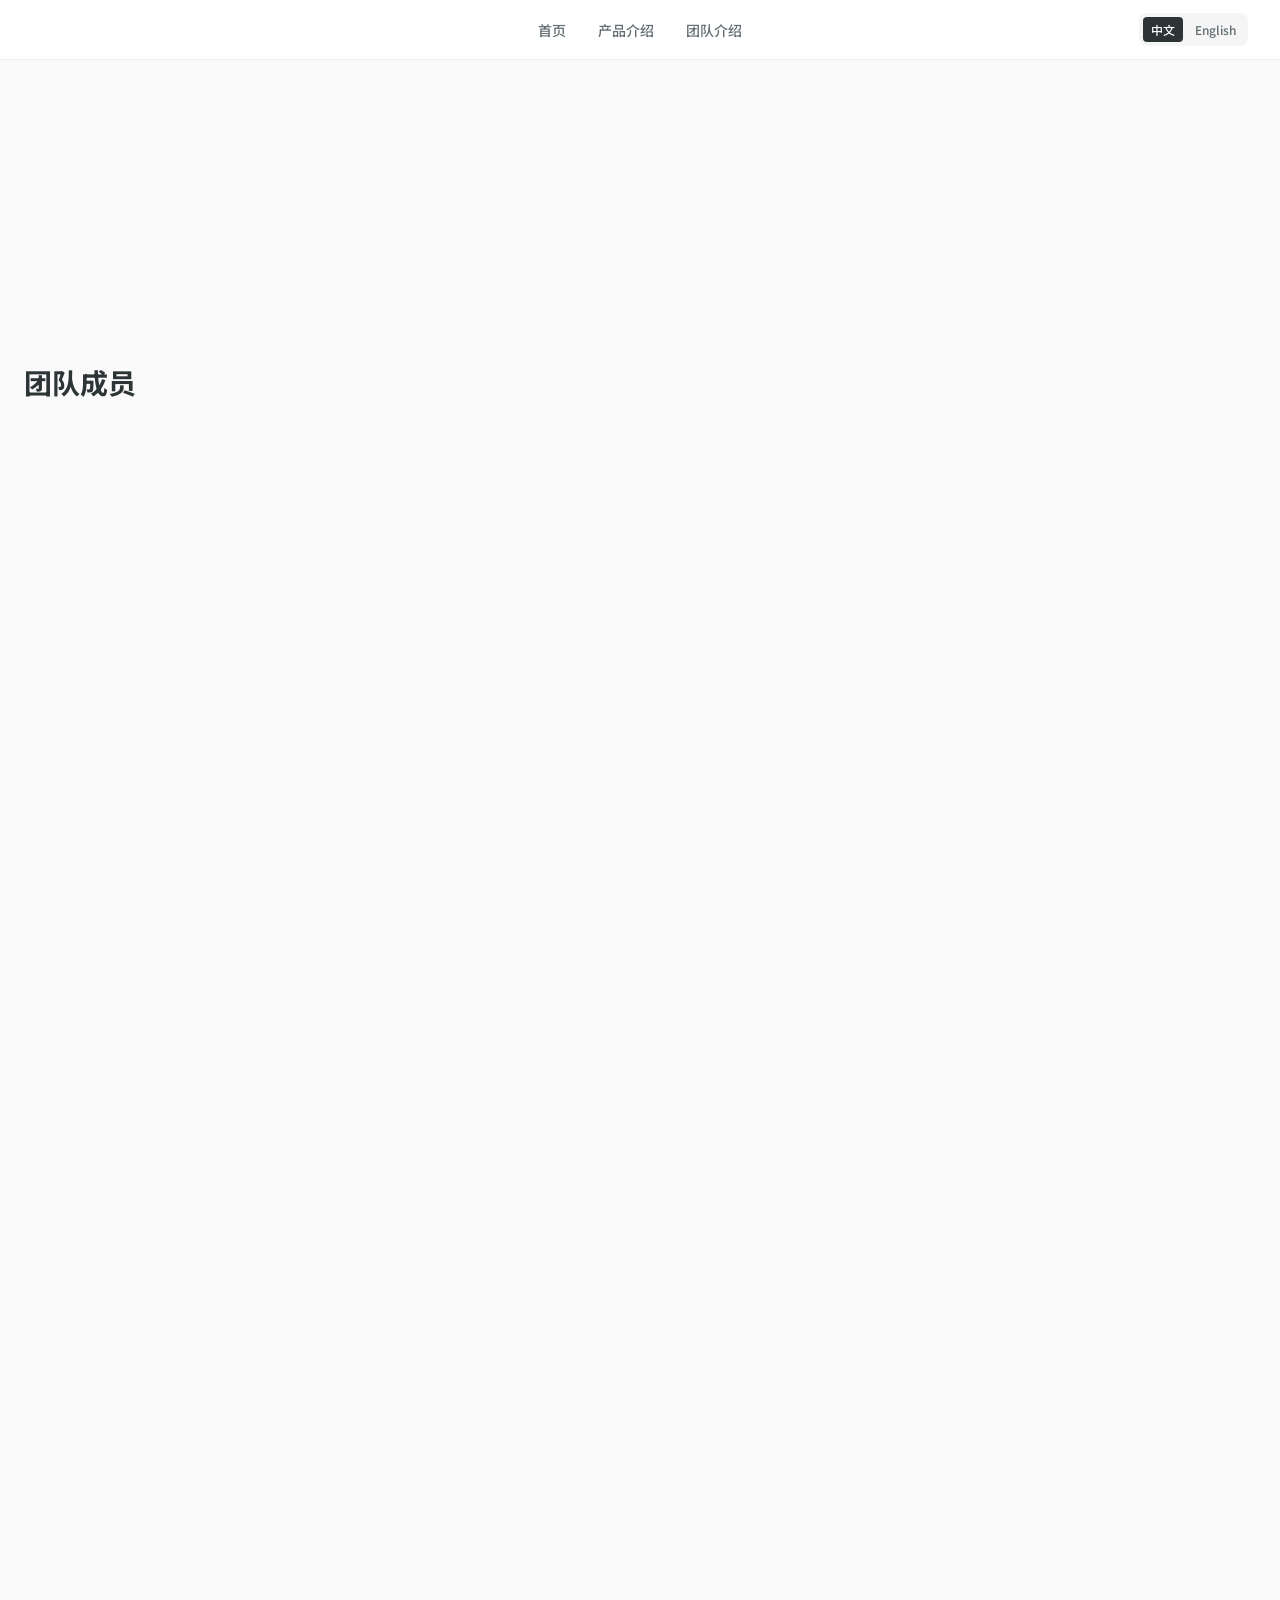
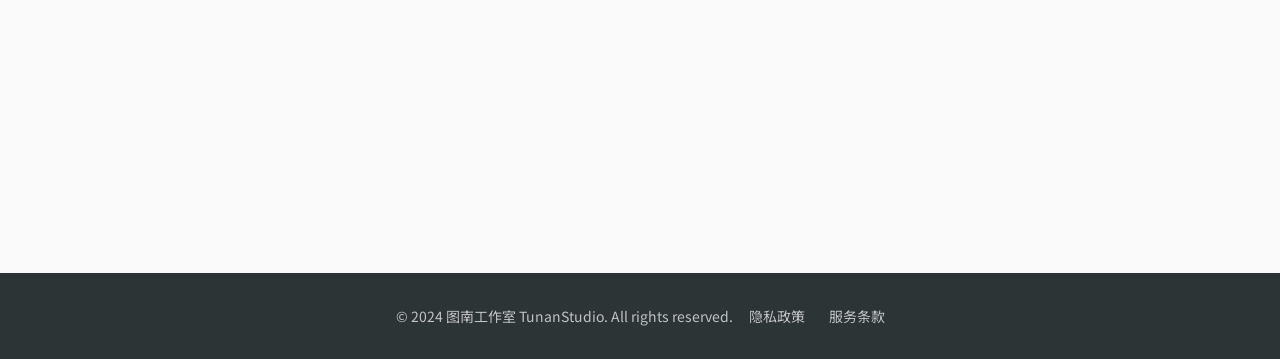
==== page/team.html @ 7c0b505c "团队介绍页面优化" ====
<!DOCTYPE html>
<html lang="zh-CN">
<head>
  <meta charset="UTF-8">
  <meta name="viewport" content="width=device-width, initial-scale=1.0">
  <meta name="description" content="图南工作室团队介绍 - 一群热爱游戏的开发者">
  <meta name="theme-color" content="#2D3436">
  
  <title>团队介绍 - 图南工作室</title>
  
  <link rel="preconnect" href="https://fonts.googleapis.com">
  <link rel="preconnect" href="https://fonts.gstatic.com" crossorigin>
  <link href="https://fonts.googleapis.com/css2?family=Noto+Sans+SC:wght@400;500;700&family=Inter:wght@400;500;700&display=swap" rel="stylesheet">
  
  <link rel="stylesheet" href="../css/styles.css">
  
  <script nomodule src="../js/bundle.min.js"></script>
</head>
<body>
  <a href="#main-content" class="skip-link">跳转到主要内容</a>
  
  <header class="navbar" role="banner">
    <nav class="navbar-container" role="navigation" aria-label="主导航">     
      <ul class="navbar-nav">
        <li><a href="/" class="nav-link" data-nav="home" data-i18n="nav.home">首页</a></li>
        <li><a href="/products" class="nav-link" data-nav="products" data-i18n="nav.products">产品介绍</a></li>
        <li><a href="/team" class="nav-link" data-nav="team" data-i18n="nav.team">团队介绍</a></li>
      </ul>
      
      <div class="navbar-actions">
        <div class="language-switcher" role="group" aria-label="语言切换">
          <button class="lang-btn active" data-lang="zh-CN" aria-label="切换到中文" aria-pressed="true">中文</button>
          <button class="lang-btn" data-lang="en" aria-label="Switch to English" aria-pressed="false">English</button>
        </div>
        
        <button class="mobile-menu-toggle" aria-label="打开菜单" aria-expanded="false" aria-controls="mobile-menu">
          <span class="menu-icon"></span>
        </button>
      </div>
    </nav>
    
    <div class="mobile-menu" id="mobile-menu" aria-hidden="true">
      <ul class="mobile-nav">
        <li><a href="/products" class="mobile-nav-link" data-nav="products" data-i18n="nav.products">产品介绍</a></li>
        <li><a href="/team" class="mobile-nav-link" data-nav="team" data-i18n="nav.team">团队介绍</a></li>
      </ul>
      <div class="mobile-lang-switcher">
        <button class="lang-btn active" data-lang="zh-CN">中文</button>
        <button class="lang-btn" data-lang="en">English</button>
      </div>
    </div>
  </header>

  <main id="main-content" role="main">
    <section class="page team-page">
      <div class="container">
        <div class="team-section-header" data-animate>
          <h1 class="team-section-title" data-i18n="team.sectionTitle">关于图南工作室</h1>
        </div>
        
        <section class="team-intro-section" data-animate>
          <p class="team-intro" data-i18n="team.intro">我们是一支充满热情的游戏开发团队...</p>
          <p class="team-vision" data-i18n="team.vision">我们的愿景是创造能够触动人心的游戏体验...</p>
        </section>
        
        <h1 class="team-members-title" data-i18n="team.membersTitle">团队成员</h1>
        
        <div class="team-grid">
          <article class="team-card" data-animate>
            <div class="member-avatar">
              <picture>
                <source srcset="../img/team/member-1@3x.webp 3x, ../img/team/member-1@2x.webp 2x, ../img/team/member-1.webp" type="image/webp">
                <img src="../img/team/member-1.jpg" alt="林轩" loading="lazy">
              </picture>
            </div>
            <div class="member-info">
              <h2 class="member-name">林轩</h2>
              <p class="member-role">创始人 & CEO</p>
              <p class="member-description">游戏行业资深制作人，曾任职于多家知名游戏公司</p>
            </div>
          </article>
          
          <article class="team-card" data-animate>
            <div class="member-avatar">
              <picture>
                <source srcset="../img/team/member-2@3x.webp 3x, ../img/team/member-2@2x.webp 2x, ../img/team/member-2.webp" type="image/webp">
                <img src="../img/team/member-2.jpg" alt="陈墨" loading="lazy">
              </picture>
            </div>
            <div class="member-info">
              <h2 class="member-name">陈墨</h2>
              <p class="member-role">创意总监</p>
              <p class="member-description">负责游戏世界观与视觉风格的整体把控</p>
            </div>
          </article>
          
          <article class="team-card" data-animate>
            <div class="member-avatar">
              <picture>
                <source srcset="../img/team/member-3@3x.webp 3x, ../img/team/member-3@2x.webp 2x, ../img/team/member-3.webp" type="image/webp">
                <img src="../img/team/member-3.jpg" alt="王磊" loading="lazy">
              </picture>
            </div>
            <div class="member-info">
              <h2 class="member-name">王磊</h2>
              <p class="member-role">技术总监</p>
              <p class="member-description">游戏引擎与性能优化专家</p>
            </div>
          </article>
          
          <article class="team-card" data-animate>
            <div class="member-avatar">
              <picture>
                <source srcset="../img/team/member-4@3x.webp 3x, ../img/team/member-4@2x.webp 2x, ../img/team/member-4.webp" type="image/webp">
                <img src="../img/team/member-4.jpg" alt="李雪" loading="lazy">
              </picture>
            </div>
            <div class="member-info">
              <h2 class="member-name">李雪</h2>
              <p class="member-role">美术总监</p>
              <p class="member-description">带领美术团队打造独特的视觉美学</p>
            </div>
          </article>
        </div>
      </div>
    </section>
  </main>

  <footer class="footer" role="contentinfo">
    <div class="container">
      <p class="footer-copyright" data-i18n="footer.copyright">© 2024 图南工作室 TunanStudio. All rights reserved.</p>
      <nav class="footer-nav" aria-label="底部导航">
        <a href="#" class="footer-link" data-i18n="footer.privacy">隐私政策</a>
        <a href="#" class="footer-link" data-i18n="footer.terms">服务条款</a>
      </nav>
    </div>
  </footer>

  <script type="module" src="../script/main.js"></script>
</body>
</html>
---- css/styles.css ----
:root {
  --color-primary: #2D3436;
  --color-secondary: #636E72;
  --color-accent: #74B9FF;
  --color-accent-2: #A29BFE;
  --color-light: #B2BEC3;
  --color-white: #FFFFFF;
  --color-bg: #FAFAFA;
  --color-bg-dark: #1A1A1A;
  --color-divider: #757575;
  
  --font-cn: 'Noto Sans SC', -apple-system, BlinkMacSystemFont, sans-serif;
  --font-en: 'Inter', -apple-system, BlinkMacSystemFont, sans-serif;
  
  --font-size-xs: 0.75rem;
  --font-size-sm: 0.875rem;
  --font-size-base: 1rem;
  --font-size-lg: 1.125rem;
  --font-size-xl: 1.25rem;
  --font-size-2xl: 1.5rem;
  --font-size-3xl: 2rem;
  --font-size-4xl: 2.5rem;
  --font-size-5xl: 3.5rem;
  --font-size-6xl: 4.5rem;
  
  --line-height-tight: 1.2;
  --line-height-normal: 1.6;
  --line-height-relaxed: 1.8;
  
  --font-weight-normal: 400;
  --font-weight-medium: 500;
  --font-weight-bold: 700;
  
  --spacing-xs: 0.25rem;
  --spacing-sm: 0.5rem;
  --spacing-md: 1rem;
  --spacing-lg: 1.5rem;
  --spacing-xl: 2rem;
  --spacing-2xl: 3rem;
  --spacing-3xl: 4rem;
  --spacing-4xl: 6rem;
  
  --navbar-height: 60px;
  --transition-fast: 150ms ease;
  --transition-normal: 250ms ease;
  --transition-slow: 350ms ease;
  
  --shadow-sm: 0 1px 2px rgba(0, 0, 0, 0.05);
  --shadow-md: 0 4px 6px rgba(0, 0, 0, 0.07);
  --shadow-lg: 0 10px 15px rgba(0, 0, 0, 0.1);
  --shadow-xl: 0 20px 25px rgba(0, 0, 0, 0.15);
  --shadow-hover: 0 12px 28px rgba(0, 0, 0, 0.12), 0 8px 16px rgba(0, 0, 0, 0.08);
  --shadow-hover-deep: 0 16px 40px rgba(0, 0, 0, 0.18), 0 8px 20px rgba(0, 0, 0, 0.12);
  
  --radius-sm: 4px;
  --radius-md: 8px;
  --radius-lg: 12px;
  --radius-full: 9999px;
  
  --z-dropdown: 100;
  --z-sticky: 200;
  --z-fixed: 300;
  --z-modal: 400;
  --z-tooltip: 500;
}

*,
*::before,
*::after {
  box-sizing: border-box;
  margin: 0;
  padding: 0;
}

html {
  font-size: 16px;
  scroll-behavior: smooth;
  -webkit-font-smoothing: antialiased;
  -moz-osx-font-smoothing: grayscale;
}

body {
  font-family: var(--font-cn);
  font-size: var(--font-size-base);
  font-weight: var(--font-weight-normal);
  line-height: var(--line-height-normal);
  color: var(--color-primary);
  background-color: var(--color-bg);
  min-height: 100vh;
  overflow-x: hidden;
}

.skip-link {
  position: absolute;
  top: -100%;
  left: 50%;
  transform: translateX(-50%);
  padding: var(--spacing-sm) var(--spacing-md);
  background: var(--color-primary);
  color: var(--color-white);
  text-decoration: none;
  border-radius: var(--radius-sm);
  z-index: var(--z-tooltip);
  transition: top var(--transition-fast);
}

.skip-link:focus {
  top: var(--spacing-sm);
}

a {
  color: inherit;
  text-decoration: none;
}

button {
  font-family: inherit;
  cursor: pointer;
  border: none;
  background: none;
}

img {
  max-width: 100%;
  height: auto;
  display: block;
}

ul, ol {
  list-style: none;
}

.container {
  width: 100%;
  max-width: 1280px;
  margin: 0 auto;
  padding: 0 var(--spacing-lg);
}

.navbar {
  position: fixed;
  top: 0;
  left: 0;
  right: 0;
  height: var(--navbar-height);
  background: rgba(255, 255, 255, 0.92);
  backdrop-filter: blur(12px);
  -webkit-backdrop-filter: blur(12px);
  z-index: var(--z-fixed);
  border-bottom: 1px solid rgba(0, 0, 0, 0.06);
}

@supports not (backdrop-filter: blur(12px)) {
  .navbar {
    background: rgba(255, 255, 255, 0.98);
  }
}

.navbar-container {
  display: flex;
  align-items: center;
  justify-content: center;
  width: 100%;
  height: 100%;
  max-width: 1400px;
  margin: 0 auto;
  padding: 0 var(--spacing-xl);
  box-sizing: border-box;
  position: relative;
}
 

.navbar-brand {
  display: flex;
  align-items: center;
  gap: var(--spacing-sm);
  font-family: var(--font-en);
  font-weight: var(--font-weight-bold);
  font-size: var(--font-size-xl);
  color: var(--color-primary);
  transition: transform var(--transition-fast);
}

.navbar-brand:hover {
  transform: scale(1.02);
}

.brand-mark {
  display: flex;
  align-items: center;
  justify-content: center;
  width: 36px;
  height: 36px;
  background: linear-gradient(135deg, var(--color-primary) 0%, var(--color-secondary) 100%);
  color: var(--color-white);
  border-radius: var(--radius-sm);
  font-size: var(--font-size-lg);
}

.brand-logo {
  width: 36px;
  height: 36px;
  object-fit: contain;
  border-radius: var(--radius-sm);
}

.navbar-nav {
  display: flex;
  align-items: center;
  gap: var(--spacing-xl);
}

.nav-link {
  position: relative;
  font-size: var(--font-size-sm);
  font-weight: var(--font-weight-medium);
  color: var(--color-secondary);
  padding: var(--spacing-sm) 0;
  transition: color var(--transition-fast);
}

.nav-link::after {
  content: '';
  position: absolute;
  bottom: 0;
  left: 0;
  width: 0;
  height: 2px;
  background: var(--color-accent);
  transition: width var(--transition-normal);
}

.nav-link:hover,
.nav-link:focus {
  color: var(--color-primary);
}

.nav-link:hover::after,
.nav-link:focus::after {
  width: 100%;
}

.navbar-actions {
  display: flex;
  align-items: center;
  gap: var(--spacing-md);
  position: absolute;
  right: var(--spacing-xl);
}

.language-switcher {
  display: flex;
  align-items: center;
  gap: var(--spacing-xs);
  padding: var(--spacing-xs);
  background: rgba(0, 0, 0, 0.04);
  border-radius: var(--radius-md);
}

.lang-btn {
  padding: var(--spacing-xs) var(--spacing-sm);
  font-size: var(--font-size-xs);
  font-weight: var(--font-weight-medium);
  color: var(--color-secondary);
  border-radius: var(--radius-sm);
  transition: all var(--transition-fast);
  cursor: pointer;
  pointer-events: auto;
  background: transparent;
  border: none;
  touch-action: manipulation;
  -webkit-tap-highlight-color: transparent;
}

.lang-btn:focus {
  outline: 2px solid var(--color-primary);
  outline-offset: 2px;
}

.lang-btn:hover {
  color: var(--color-primary);
  background: rgba(0, 0, 0, 0.06);
}

.lang-btn.active {
  color: var(--color-white);
  background: var(--color-primary);
}

.mobile-menu-toggle {
  display: none;
  width: 36px;
  height: 36px;
  align-items: center;
  justify-content: center;
  cursor: pointer;
  pointer-events: auto !important;
  z-index: calc(var(--z-fixed) + 10);
  background: transparent;
  border: none;
  padding: 0;
  margin: 0;
  touch-action: manipulation;
  -webkit-tap-highlight-color: transparent;
}

.mobile-menu-toggle:hover {
  background: rgba(0, 0, 0, 0.05);
}

.mobile-menu-toggle:focus {
  outline: 2px solid var(--color-primary);
  outline-offset: 2px;
}

.mobile-menu-toggle:active {
  background: rgba(0, 0, 0, 0.1);
  transform: scale(0.95);
}

.menu-icon {
  position: relative;
  width: 20px;
  height: 2px;
  background: var(--color-primary);
  border-radius: 1px;
  transition: background var(--transition-fast), transform var(--transition-fast);
}

.menu-icon::before,
.menu-icon::after {
  content: '';
  position: absolute;
  left: 0;
  width: 100%;
  height: 2px;
  background: var(--color-primary);
  border-radius: 1px;
  transition: transform var(--transition-fast);
}

.menu-icon::before {
  top: -6px;
}

.menu-icon::after {
  bottom: -6px;
}

.mobile-menu-toggle.active .menu-icon {
  background: transparent;
}

.mobile-menu-toggle.active .menu-icon::before {
  transform: translateY(0) rotate(45deg);
}

.mobile-menu-toggle.active .menu-icon::after {
  transform: translateY(0) rotate(-45deg);
}

.mobile-menu {
  position: fixed;
  top: 0;
  left: 0;
  width: 100vw;
  height: 100vh;
  background: var(--color-white);
  padding: calc(var(--navbar-height) + var(--spacing-xl)) var(--spacing-xl) var(--spacing-xl);
  transform: translateX(100%);
  transition: transform var(--transition-normal);
  z-index: 9999;
  display: flex;
  flex-direction: column;
  justify-content: flex-start;
  gap: var(--spacing-2xl);
  box-sizing: border-box;
}

.mobile-menu.active {
  transform: translateX(0);
}

.mobile-menu-close {
  position: absolute;
  top: calc(var(--navbar-height) + var(--spacing-md));
  right: var(--spacing-lg);
  width: 44px;
  height: 44px;
  background: transparent;
  border: none;
  cursor: pointer;
  display: flex;
  align-items: center;
  justify-content: center;
  padding: 0;
  z-index: 10;
}

.close-icon {
  position: relative;
  width: 24px;
  height: 24px;
}

.close-icon::before,
.close-icon::after {
  content: '';
  position: absolute;
  top: 50%;
  left: 0;
  width: 100%;
  height: 2px;
  background: var(--color-primary);
  transform: translateY(-50%) rotate(45deg);
}

.close-icon::after {
  transform: translateY(-50%) rotate(-45deg);
}

.mobile-nav {
  display: flex;
  flex-direction: column;
  gap: var(--spacing-xl);
}

.mobile-nav-link {
  font-size: 28px;
  font-weight: var(--font-weight-medium);
  color: var(--color-primary);
  padding: var(--spacing-sm) 0;
  cursor: pointer;
  pointer-events: auto;
  touch-action: manipulation;
  -webkit-tap-highlight-color: transparent;
  text-decoration: none;
  display: block;
}

.mobile-nav-link:hover {
  opacity: 0.7;
}

.mobile-nav-link:focus {
  outline: 2px solid var(--color-primary);
  outline-offset: 4px;
}

.mobile-lang-switcher {
  display: flex;
  gap: var(--spacing-md);
  margin-top: auto;
}

.mobile-lang-switcher .lang-btn {
  font-size: var(--font-size-lg);
  padding: var(--spacing-sm) var(--spacing-lg);
}

@media (min-width: 769px) {
  .mobile-menu {
    display: none;
  }
  
  .mobile-lang-switcher {
    display: none;
  }
}

.hero {
  position: relative;
  min-height: 100vh;
  display: flex;
  align-items: center;
  justify-content: center;
  overflow: hidden;
}

.hero-bg {
  position: absolute;
  inset: 0;
  z-index: 0;
}

.hero-video-container {
  position: absolute;
  inset: 0;
  width: 100%;
  height: 100%;
  overflow: hidden;
  background-color: var(--color-bg-dark);
}

.hero-video {
  position: absolute;
  top: 50%;
  left: 50%;
  min-width: 100%;
  min-height: 100%;
  width: auto;
  height: auto;
  transform: translate(-50%, -50%);
  object-fit: cover;
  object-position: center;
  z-index: 0;
}

.hero-video-fallback {
  position: absolute;
  inset: 0;
  width: 100%;
  height: 100%;
  background-color: var(--color-bg-dark);
  background-image: url('../img/hero/hero-bg.jpg');
  background-size: cover;
  background-position: center;
  background-repeat: no-repeat;
  opacity: 0;
  transition: opacity 0.5s ease;
  z-index: 1;
}

.hero-video-fallback.active {
  opacity: 1;
}

.hero-video-container.video-error .hero-video {
  display: none;
}

.hero-video-container.video-error .hero-video-fallback {
  opacity: 1;
}

.hero-video-container.video-loading::after {
  content: '';
  position: absolute;
  top: 50%;
  left: 50%;
  width: 40px;
  height: 40px;
  margin: -20px 0 0 -20px;
  border: 3px solid rgba(255, 255, 255, 0.2);
  border-top-color: rgba(255, 255, 255, 0.8);
  border-radius: 50%;
  animation: heroVideoSpinner 1s linear infinite;
  z-index: 2;
}

@keyframes heroVideoSpinner {
  to {
    transform: rotate(360deg);
  }
}

@media (max-width: 768px) {
  .hero-video {
    object-fit: cover;
  }
}

@media (max-width: 480px) {
  .hero-video-container {
    background-position: center center;
  }
}

@media (prefers-reduced-motion: reduce) {
  .hero-video {
    display: none;
  }
  
  .hero-video-fallback {
    opacity: 1;
  }
}

.hero-overlay {
  position: absolute;
  inset: 0;
  background: linear-gradient(
    to bottom,
    rgba(26, 26, 26, 0.3) 0%,
    rgba(26, 26, 26, 0.5) 50%,
    rgba(26, 26, 26, 0.7) 100%
  );
}

.floating-images-container {
  position: absolute;
  inset: 0;
  z-index: 1;
  pointer-events: none;
}

.floating-images-container .floating-image-wrapper {
  pointer-events: auto;
}

.hero-content {
  position: relative;
  z-index: 100;
  text-align: center;
  padding: var(--spacing-xl);
}

.brand-title {
  display: flex;
  align-items: center;
  justify-content: center;
  gap: var(--spacing-lg);
  font-family: var(--font-en);
  font-size: clamp(2.5rem, 8vw, var(--font-size-6xl));
  font-weight: var(--font-weight-bold);
  color: var(--color-white);
  text-shadow: 0 2px 20px rgba(0, 0, 0, 0.3);
  margin-bottom: var(--spacing-lg);
}

.brand-cn,
.brand-en {
  display: inline-block;
  cursor: default;
  transform-style: preserve-3d;
  backface-visibility: hidden;
  will-change: transform, opacity;
}

.brand-divider {
  color: rgba(255, 255, 255, 0.4);
  font-weight: var(--font-weight-normal);
}

.brand-tagline {
  font-size: clamp(1.5rem, 5vw, var(--font-size-3xl));
  font-weight: var(--font-weight-medium);
  color: rgba(255, 255, 255, 0.95);
  letter-spacing: 0.15em;
  line-height: 1.4;
  margin-bottom: var(--spacing-2xl);
  text-shadow: 0 2px 20px rgba(0, 0, 0, 0.5), 0 0 40px rgba(0, 0, 0, 0.3);
}

@media (max-width: 768px) {
  .brand-tagline {
    font-size: clamp(1.25rem, 4vw, var(--font-size-2xl));
    letter-spacing: 0.12em;
    text-shadow: 0 2px 15px rgba(0, 0, 0, 0.5);
  }
}

@media (max-width: 480px) {
  .brand-tagline {
    font-size: clamp(1.125rem, 5vw, var(--font-size-xl));
    letter-spacing: 0.1em;
    padding: 0 var(--spacing-md);
  }
}

.hero-actions {
  display: flex;
  align-items: center;
  justify-content: center;
  gap: var(--spacing-md);
  flex-wrap: wrap;
}

.btn {
  display: inline-flex;
  align-items: center;
  justify-content: center;
  padding: var(--spacing-md) var(--spacing-xl);
  font-size: var(--font-size-sm);
  font-weight: var(--font-weight-medium);
  border-radius: var(--radius-sm);
  transition: all var(--transition-normal);
  min-width: 140px;
}

.btn-primary {
  background: var(--color-white);
  color: var(--color-primary);
}

.btn-primary:hover,
.btn-primary:focus {
  background: var(--color-accent);
  color: var(--color-white);
  transform: translateY(-2px);
  box-shadow: var(--shadow-lg);
}

.btn-secondary {
  background: transparent;
  color: var(--color-white);
  border: 1px solid rgba(255, 255, 255, 0.5);
}

.btn-secondary:hover,
.btn-secondary:focus {
  background: rgba(255, 255, 255, 0.1);
  border-color: var(--color-white);
  transform: translateY(-2px);
}

.hero-scroll-indicator {
  position: absolute;
  bottom: var(--spacing-2xl);
  left: 50%;
  transform: translateX(-50%);
  display: flex;
  flex-direction: column;
  align-items: center;
  gap: var(--spacing-sm);
  color: rgba(255, 255, 255, 0.6);
  animation: float 2s ease-in-out infinite;
}

.scroll-line {
  width: 1px;
  height: 40px;
  background: linear-gradient(to bottom, rgba(255, 255, 255, 0.6), transparent);
}

.scroll-text {
  font-size: var(--font-size-xs);
  letter-spacing: 0.1em;
  text-transform: uppercase;
}

@keyframes float {
  0%, 100% {
    transform: translateX(-50%) translateY(0);
  }
  50% {
    transform: translateX(-50%) translateY(8px);
  }
}

.page {
  padding-top: calc(var(--navbar-height) + var(--spacing-4xl));
  padding-bottom: var(--spacing-4xl);
  min-height: 100vh;
}

.page-header {
  text-align: center;
  margin-bottom: var(--spacing-sm);
}

.page-title {
  font-size: clamp(var(--font-size-3xl), 5vw, var(--font-size-5xl));
  font-weight: var(--font-weight-bold);
  color: var(--color-primary);
  margin-bottom: var(--spacing-md);
}

.section-divider {
  height: 1px;
  background: var(--color-divider);
  border: 0;
  margin: 4px 0 24px;
}

@media (max-width: 768px) {
  .section-divider {
    margin: 2px 0 16px;
  }
}

.products-grid {
  display: grid;
  grid-template-columns: repeat(3, 1fr);
  gap: var(--spacing-lg);
  width: 100%;
  max-width: 100%;
  box-sizing: border-box;
}

@media (max-width: 1024px) {
  .products-grid {
    grid-template-columns: repeat(2, 1fr);
    gap: var(--spacing-md);
  }
}

@media (max-width: 640px) {
  .products-grid {
    grid-template-columns: 1fr;
    gap: var(--spacing-md);
  }
}

.product-card {
  background: var(--color-white);
  border-radius: var(--radius-md);
  overflow: hidden;
  box-shadow: var(--shadow-sm);
  transition: transform 0.35s cubic-bezier(0.4, 0, 0.2, 1), box-shadow 0.35s cubic-bezier(0.4, 0, 0.2, 1);
  opacity: 0;
  transform: translateY(20px);
  display: flex;
  flex-direction: column;
  min-width: 0;
  width: 100%;
  min-height: 280px;
}

@media (max-width: 1024px) {
  .product-card {
    min-height: 260px;
  }
}

@media (max-width: 640px) {
  .product-card {
    min-height: auto;
    max-width: 400px;
    margin: 0 auto;
  }
}

.product-card.animate-in {
  animation: fadeInUp 0.6s ease forwards;
}

.product-card:hover {
  transform: translateY(-8px) scale(1.02);
  box-shadow: var(--shadow-hover-deep);
}

@keyframes fadeInUp {
  to {
    opacity: 1;
    transform: translateY(0);
  }
}

.product-image {
  aspect-ratio: 16 / 9;
  overflow: hidden;
  background: var(--color-bg);
  width: 100%;
}

.product-image a {
  display: block;
  width: 100%;
  height: 100%;
}

.product-image a:focus {
  outline: 2px solid var(--color-accent);
  outline-offset: -2px;
}

.product-image a:focus:not(:focus-visible) {
  outline: none;
}

.product-image a:focus-visible {
  outline: 2px solid var(--color-accent);
  outline-offset: -2px;
}

.product-image img {
  width: 100%;
  height: 100%;
  object-fit: cover;
  transition: transform var(--transition-slow);
}

.product-img-default {
  display: block;
}

.product-img-hover {
  display: none;
}

.product-card:hover .product-image > a > picture > .product-img-default {
  transform: scale(1.03);
}

.product-card[data-has-hover="true"]:hover > .product-image > a > picture > .product-img-default,
.product-card[data-has-hover="true"]:hover > .product-image > picture > .product-img-default {
  display: none;
}

.product-card[data-has-hover="true"]:hover > .product-image > a > picture > .product-img-hover,
.product-card[data-has-hover="true"]:hover > .product-image > picture > .product-img-hover {
  display: block;
}

.product-info {
  padding: 12px 16px;
  flex: 1;
  display: flex;
  flex-direction: column;
}

@media (max-width: 640px) {
  .product-info {
    padding: var(--spacing-md);
  }
}

.product-title {
  font-size: var(--font-size-lg);
  font-weight: var(--font-weight-bold);
  color: var(--color-primary);
  margin-bottom: 6px;
  line-height: 1.3;
  transition: transform var(--transition-normal);
}

.product-description {
  font-size: var(--font-size-sm);
  color: var(--color-secondary);
  line-height: var(--line-height-relaxed);
  margin-bottom: 10px;
  flex: 1;
  transition: transform var(--transition-normal);
}

.product-tags {
  display: flex;
  flex-wrap: wrap;
  gap: 6px;
  transition: transform var(--transition-normal);
}

.tag {
  padding: 3px 8px;
  font-size: 12px;
  font-weight: var(--font-weight-medium);
  color: var(--color-accent);
  background: rgba(116, 185, 255, 0.1);
  border-radius: var(--radius-sm);
  transition: transform var(--transition-normal);
}

.team-grid {
  display: grid;
  grid-template-columns: repeat(auto-fit, minmax(280px, 1fr));
  gap: var(--spacing-xl);
  margin-top: var(--spacing-xl);
}

.team-intro-section {
  margin: var(--spacing-xl) 0;
  padding: 0;
  opacity: 0;
  transform: translateY(20px);
}

.team-intro-section.animate-in {
  animation: fadeInUp 0.6s ease forwards;
}

.team-intro,
.team-vision {
  font-size: 1rem;
  color: #374151;
  line-height: 1.75;
  margin-bottom: var(--spacing-lg);
  text-align: left;
  font-weight: 400;
}

.team-intro:last-child,
.team-vision:last-child {
  margin-bottom: 0;
}

.team-section-header {
  opacity: 0;
  transform: translateY(20px);
}

.team-section-header.animate-in {
  animation: fadeInUp 0.6s ease forwards;
}

.team-section-title,
.team-members-title {
  font-size: 1.75rem;
  font-weight: var(--font-weight-bold);
  line-height: 1.4;
  color: var(--color-primary);
}

.team-section-title {
  padding-bottom: var(--spacing-lg);
  margin-bottom: var(--spacing-md);
}

.team-members-title {
  padding-bottom: var(--spacing-md);
  margin-bottom: var(--spacing-lg);
}

.team-card {
  text-align: center;
  padding: var(--spacing-xl);
  background: var(--color-white);
  border-radius: var(--radius-lg);
  box-shadow: var(--shadow-md);
  opacity: 0;
  transform: translateY(20px);
  transition: transform 0.35s cubic-bezier(0.4, 0, 0.2, 1), box-shadow 0.35s cubic-bezier(0.4, 0, 0.2, 1);
}

.team-card.animate-in {
  animation: fadeInUp 0.6s ease forwards;
}

.team-card:hover,
.team-card:focus-visible {
  transform: translateY(-6px) scale(1.03) translateZ(0);
  box-shadow: var(--shadow-hover-deep);
}

.team-card:focus-visible {
  outline: 2px solid var(--color-accent);
  outline-offset: 2px;
}

.member-avatar {
  width: 120px;
  height: 120px;
  margin: 0 auto var(--spacing-lg);
  border-radius: var(--radius-full);
  overflow: hidden;
  background: var(--color-bg);
}

.member-avatar img {
  width: 100%;
  height: 100%;
  object-fit: cover;
}

.member-name {
  font-size: var(--font-size-xl);
  font-weight: var(--font-weight-bold);
  color: var(--color-primary);
  margin-bottom: var(--spacing-xs);
}

.member-role {
  font-size: var(--font-size-sm);
  color: var(--color-accent);
  font-weight: var(--font-weight-medium);
  margin-bottom: var(--spacing-md);
}

.member-description {
  font-size: var(--font-size-sm);
  color: var(--color-secondary);
  line-height: var(--line-height-relaxed);
}

.footer {
  background: var(--color-primary);
  color: rgba(255, 255, 255, 0.7);
  padding: var(--spacing-xl) 0;
}

.footer .container {
  display: flex;
  justify-content: center;
  flex-wrap: wrap;
  gap: var(--spacing-md);
}

.footer-copyright {
  font-size: var(--font-size-sm);
}

.footer-nav {
  display: flex;
  gap: var(--spacing-lg);
}

.footer-link {
  font-size: var(--font-size-sm);
  color: rgba(255, 255, 255, 0.7);
  transition: color var(--transition-fast);
}

.footer-link:hover,
.footer-link:focus {
  color: var(--color-white);
}

.page-transition-out {
  opacity: 0;
  transform: translateY(10px);
  transition: opacity 0.2s ease, transform 0.2s ease;
}

.page-transition-in {
  opacity: 1;
  transform: translateY(0);
}

.animate-target {
  opacity: 0;
  transform: translateY(20px);
}

.animate-target.animate-in {
  animation: fadeInUp 0.6s ease forwards;
}

@media (max-width: 768px) {
  .navbar-container {
    justify-content: center;
  }
  
  .navbar-nav {
    display: none;
  }
  
  .navbar-actions {
    right: var(--spacing-lg);
  }
  
  .mobile-menu-toggle {
    display: flex;
  }
  
  .language-switcher {
    display: none;
  }
  
  .brand-title {
    flex-direction: column;
    gap: var(--spacing-sm);
  }
  
  .brand-divider {
    display: none;
  }
  
  .hero-actions {
    flex-direction: column;
  }
  
  .btn {
    width: 100%;
    max-width: 280px;
  }
  
  .footer .container {
    flex-direction: column;
    text-align: center;
  }
}

@media (prefers-reduced-motion: reduce) {
  *,
  *::before,
  *::after {
    animation-duration: 0.01ms !important;
    animation-iteration-count: 1 !important;
    transition-duration: 0.01ms !important;
  }
  
  html {
    scroll-behavior: auto;
  }
}

@media (prefers-color-scheme: dark) {
  :root {
    --color-divider: #9E9E9E;
  }
}

@supports (grid-template-columns: subgrid) {
  .team-grid {
    grid-template-columns: subgrid;
  }
}

.floating-image-wrapper {
  position: absolute;
  z-index: 1;
  cursor: grab;
  user-select: none;
  -webkit-user-select: none;
  pointer-events: auto;
}

.floating-image-wrapper:active {
  cursor: grabbing;
}

.floating-image {
  width: 100%;
  height: 100%;
  object-fit: cover;
  border-radius: 8px;
  box-shadow: 0 4px 12px rgba(0, 0, 0, 0.15);
  transition: box-shadow 0.2s ease, transform 0.2s ease;
  pointer-events: none;
}

.floating-image-wrapper:hover .floating-image,
.floating-image-wrapper.dragging .floating-image {
  box-shadow: 0 8px 24px rgba(0, 0, 0, 0.25);
}

.floating-image-wrapper.dragging .floating-image {
  transform: scale(1.05);
}

.floating-image-wrapper.dragging {
  z-index: 10;
}

@media (max-width: 768px) {
  .floating-image-wrapper {
    cursor: grab;
  }

  .floating-image-wrapper:active {
    cursor: grabbing;
  }
}

@media (prefers-reduced-motion: reduce) {
  .floating-image-wrapper .floating-image {
    transition: none;
  }
}
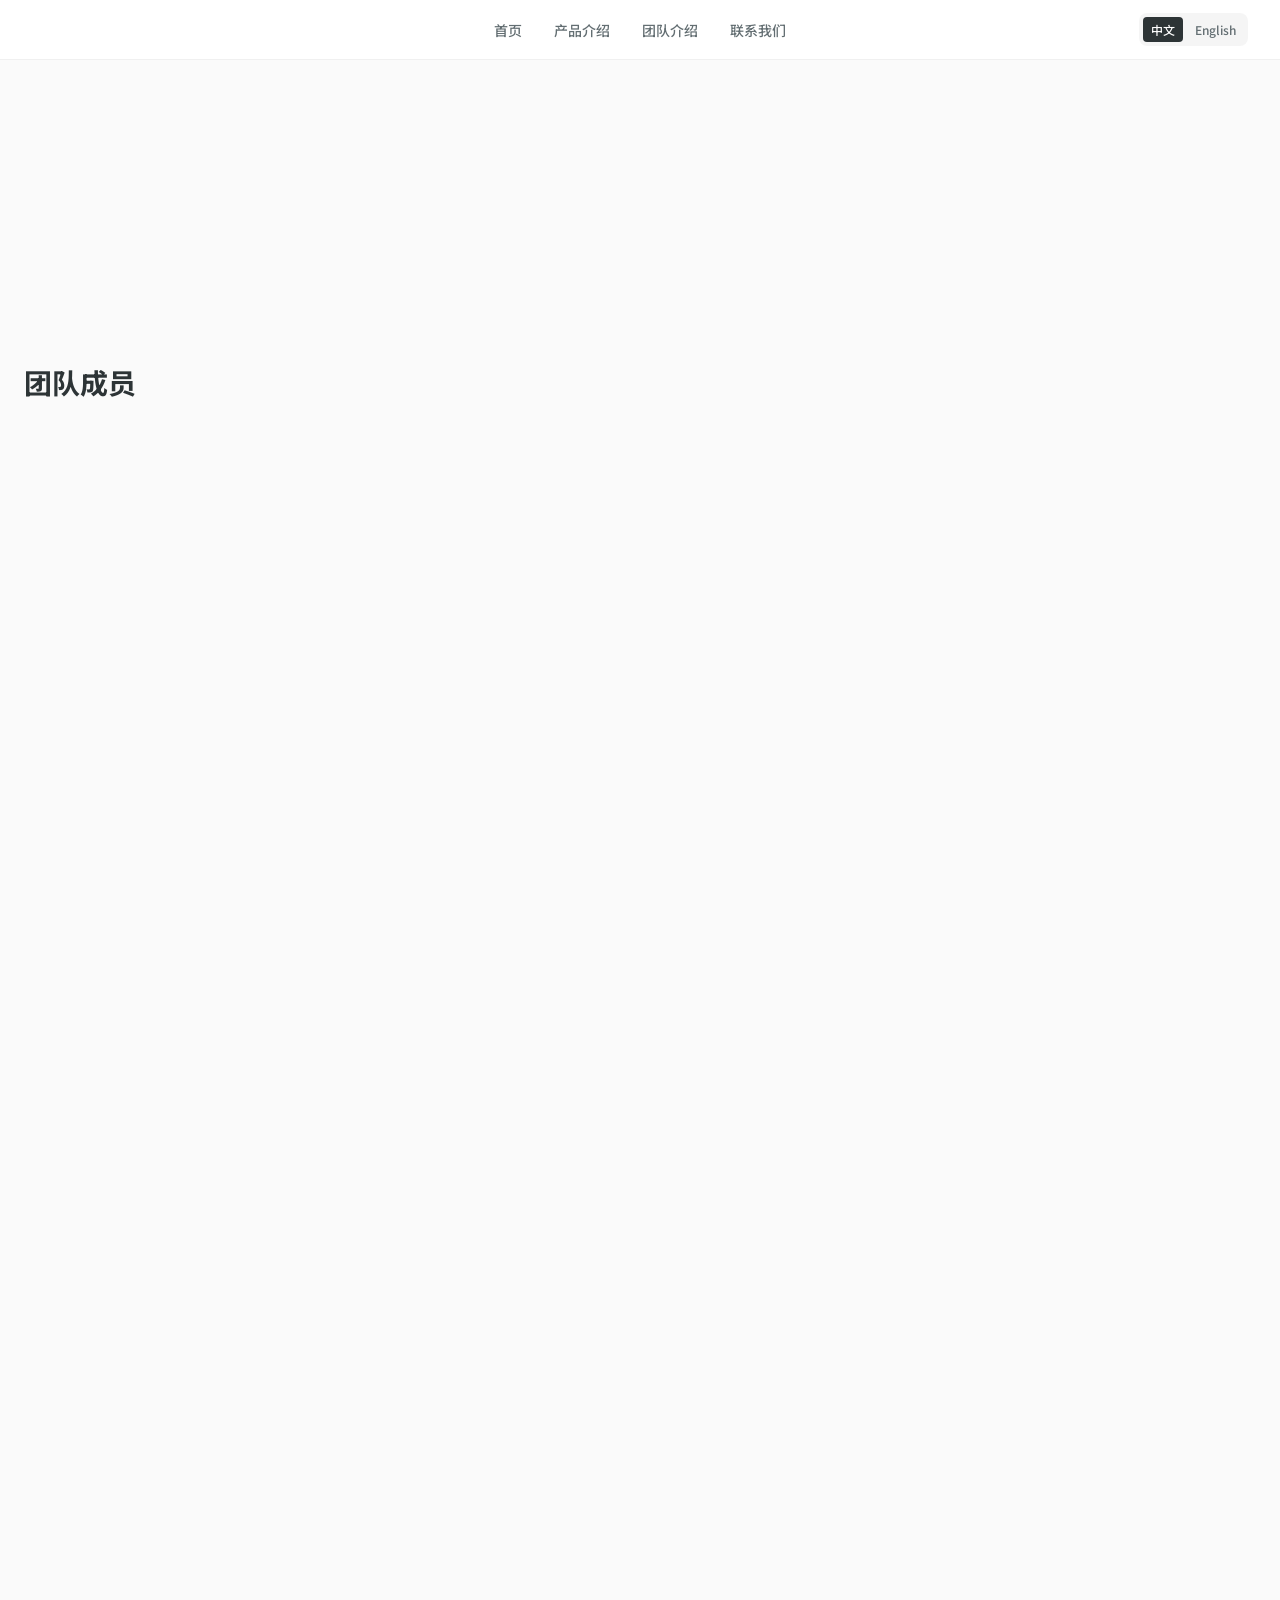
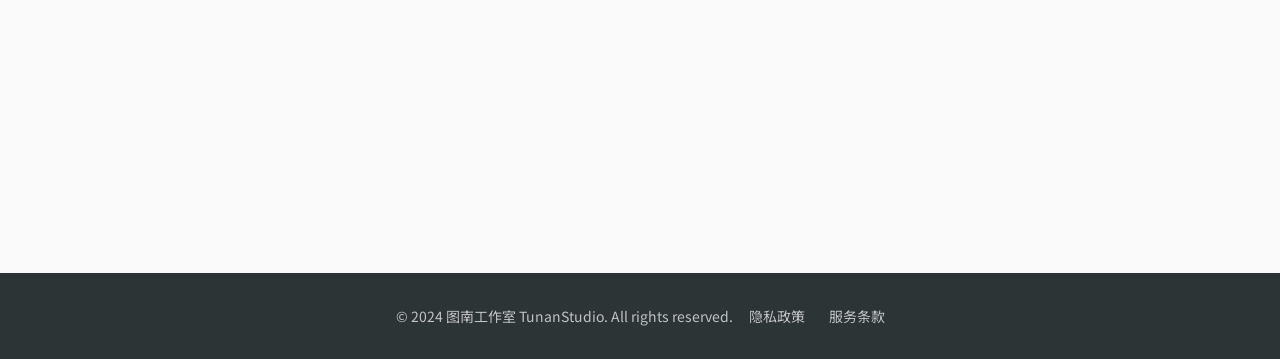
==== commit a3bc8eee: "团队介绍迭代+增加社媒界面" ====
--- a/page/team.html
+++ b/page/team.html
@@ -25,6 +25,7 @@
         <li><a href="/" class="nav-link" data-nav="home" data-i18n="nav.home">首页</a></li>
         <li><a href="/products" class="nav-link" data-nav="products" data-i18n="nav.products">产品介绍</a></li>
         <li><a href="/team" class="nav-link" data-nav="team" data-i18n="nav.team">团队介绍</a></li>
+        <li><a href="/social" class="nav-link" data-nav="social" data-i18n="nav.social">联系我们</a></li>
       </ul>
       
       <div class="navbar-actions">
@@ -43,6 +44,7 @@
       <ul class="mobile-nav">
         <li><a href="/products" class="mobile-nav-link" data-nav="products" data-i18n="nav.products">产品介绍</a></li>
         <li><a href="/team" class="mobile-nav-link" data-nav="team" data-i18n="nav.team">团队介绍</a></li>
+        <li><a href="/social" class="mobile-nav-link" data-nav="social" data-i18n="nav.social">联系我们</a></li>
       </ul>
       <div class="mobile-lang-switcher">
         <button class="lang-btn active" data-lang="zh-CN">中文</button>
--- a/css/styles.css
+++ b/css/styles.css
@@ -1237,3 +1237,199 @@
     transition: none;
   }
 }
+
+.social-grid {
+  display: grid;
+  grid-template-columns: repeat(2, 1fr);
+  gap: var(--spacing-xl);
+  width: 100%;
+  max-width: 100%;
+  box-sizing: border-box;
+  margin-top: var(--spacing-2xl);
+}
+
+@media (max-width: 1024px) {
+  .social-grid {
+    grid-template-columns: 1fr;
+    gap: var(--spacing-lg);
+    max-width: 600px;
+    margin-left: auto;
+    margin-right: auto;
+  }
+}
+
+.social-card {
+  background: var(--color-white);
+  border-radius: var(--radius-lg);
+  overflow: hidden;
+  box-shadow: var(--shadow-md);
+  transition: transform 0.35s cubic-bezier(0.4, 0, 0.2, 1), box-shadow 0.35s cubic-bezier(0.4, 0, 0.2, 1);
+  opacity: 0;
+  transform: translateY(20px);
+  min-height: 200px;
+}
+
+@media (max-width: 640px) {
+  .social-card {
+    min-height: 180px;
+  }
+}
+
+.social-card.animate-in {
+  animation: fadeInUp 0.6s ease forwards;
+}
+
+.social-card:hover {
+  transform: translateY(-8px) scale(1.02);
+  box-shadow: var(--shadow-hover-deep);
+}
+
+.social-card:focus-within {
+  transform: translateY(-4px) scale(1.01);
+  box-shadow: var(--shadow-lg);
+}
+
+.social-card-link {
+  display: flex;
+  align-items: center;
+  padding: var(--spacing-2xl);
+  height: 100%;
+  text-decoration: none;
+  color: inherit;
+  box-sizing: border-box;
+  gap: var(--spacing-lg);
+}
+
+@media (max-width: 640px) {
+  .social-card-link {
+    padding: var(--spacing-xl);
+    flex-direction: column;
+    text-align: center;
+    gap: var(--spacing-md);
+  }
+}
+
+.social-card-link:focus {
+  outline: none;
+}
+
+.social-card-link:focus-visible {
+  outline: 2px solid var(--color-accent);
+  outline-offset: -2px;
+  border-radius: var(--radius-lg);
+}
+
+.social-card-icon {
+  flex-shrink: 0;
+  width: 80px;
+  height: 80px;
+  display: flex;
+  align-items: center;
+  justify-content: center;
+  border-radius: var(--radius-lg);
+  overflow: hidden;
+  background: linear-gradient(135deg, var(--color-bg) 0%, rgba(0, 0, 0, 0.05) 100%);
+  transition: transform var(--transition-normal);
+}
+
+.social-card:hover .social-card-icon {
+  transform: scale(1.05);
+}
+
+@media (max-width: 640px) {
+  .social-card-icon {
+    width: 72px;
+    height: 72px;
+  }
+}
+
+.social-card-icon img {
+  width: 100%;
+  height: 100%;
+  object-fit: contain;
+}
+
+.social-icon-placeholder {
+  font-size: 32px;
+  font-weight: var(--font-weight-bold);
+  color: var(--color-primary);
+  font-family: var(--font-en);
+}
+
+.social-card-content {
+  flex: 1;
+  min-width: 0;
+}
+
+@media (max-width: 640px) {
+  .social-card-content {
+    width: 100%;
+  }
+}
+
+.social-platform-name {
+  font-size: var(--font-size-2xl);
+  font-weight: var(--font-weight-bold);
+  color: var(--color-primary);
+  margin-bottom: var(--spacing-xs);
+  line-height: 1.3;
+}
+
+@media (max-width: 640px) {
+  .social-platform-name {
+    font-size: var(--font-size-xl);
+  }
+}
+
+.social-platform-id {
+  font-size: var(--font-size-sm);
+  color: var(--color-accent);
+  font-weight: var(--font-weight-medium);
+  margin-bottom: var(--spacing-sm);
+}
+
+.social-platform-desc {
+  font-size: var(--font-size-base);
+  color: var(--color-secondary);
+  line-height: var(--line-height-relaxed);
+}
+
+@media (max-width: 640px) {
+  .social-platform-desc {
+    font-size: var(--font-size-sm);
+  }
+}
+
+.social-card-arrow {
+  flex-shrink: 0;
+  width: 40px;
+  height: 40px;
+  display: flex;
+  align-items: center;
+  justify-content: center;
+  color: var(--color-light);
+  transition: color var(--transition-fast), transform var(--transition-fast);
+}
+
+.social-card:hover .social-card-arrow {
+  color: var(--color-accent);
+  transform: translateX(4px);
+}
+
+@media (max-width: 640px) {
+  .social-card-arrow {
+    display: none;
+  }
+}
+
+.social-page .page-subtitle {
+  font-size: var(--font-size-lg);
+  color: var(--color-secondary);
+  margin-top: var(--spacing-sm);
+}
+
+@media (max-width: 640px) {
+  .social-page .page-subtitle {
+    font-size: var(--font-size-base);
+  }
+}
